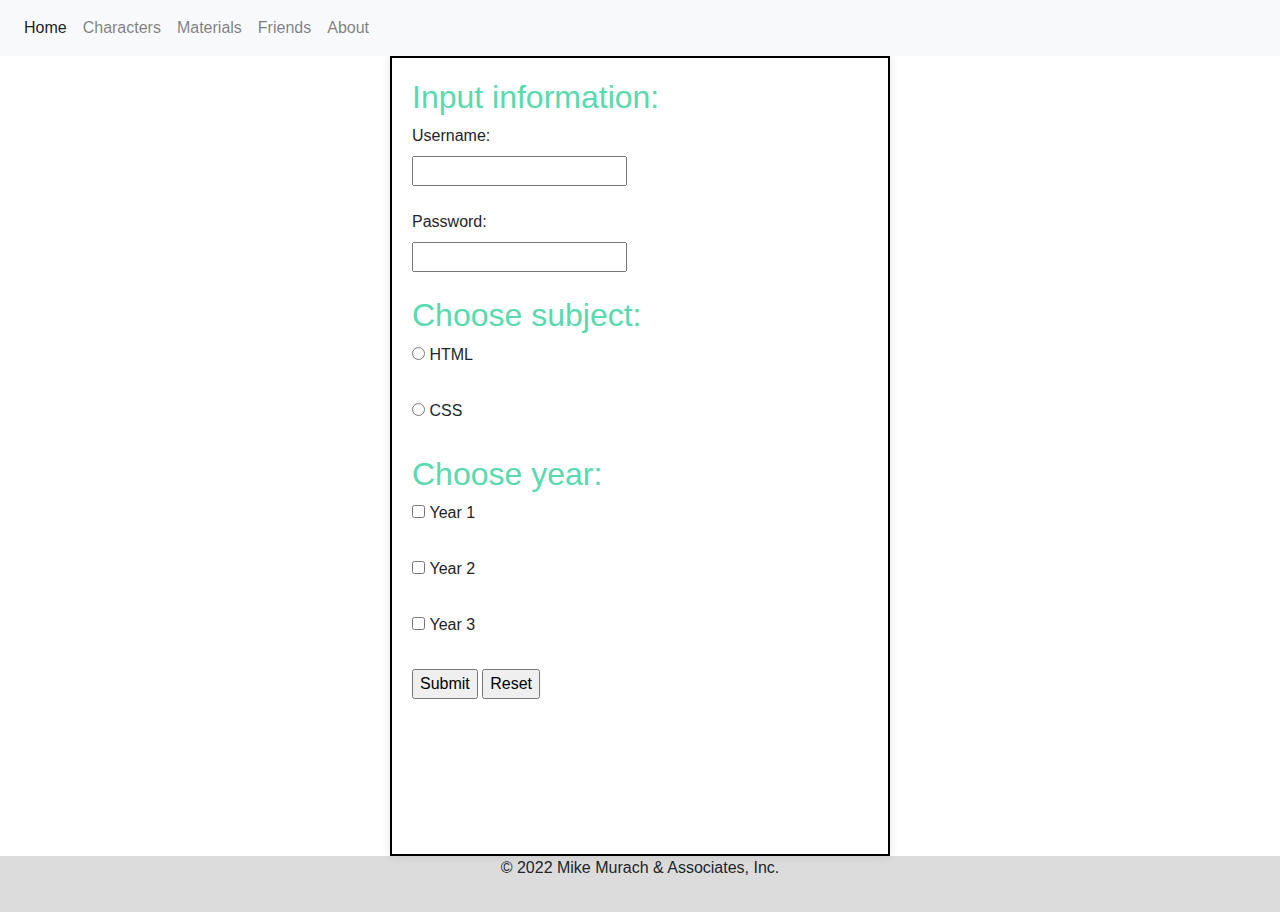
==== index.html @ 1c9504e3 "first-commit" ====
<!DOCTYPE html>
<html lang="en">
<head>
    <meta charset="UTF-8">
    <meta name="viewport" content="width=device-width, initial-scale=1.0">
    <link rel="stylesheet" href="index.css">
    <title>Document</title>
    <link rel="stylesheet" href="https://cdn.jsdelivr.net/npm/bootstrap@4.6.2/dist/css/bootstrap.min.css"> 
    <script src="https://cdn.jsdelivr.net/npm/jquery@3.7.1/dist/jquery.slim.min.js"></script> 
    <script src="https://cdn.jsdelivr.net/npm/popper.js@1.16.1/dist/umd/popper.min.js"></script> 
    <script src="https://cdn.jsdelivr.net/npm/bootstrap@4.6.2/dist/js/bootstrap.bundle.min.js"></script>
    <link rel="shortcut icon" href="assets/images/iu-icon.png">
</head>
<body>


        
    <header>

        <nav class="navbar navbar-expand-lg navbar-light bg-light">
            <div class="collapse navbar-collapse" id="navbarNavAltMarkup">
                <div class="navbar-nav">
                    <a class="nav-item nav-link active" href="index.html">Home <span class="sr-only">(current)</span></a>
                    <a class="nav-item nav-link" href="characters.html">Characters</a>
                    <a class="nav-item nav-link" href="materials.html">Materials </a>
                    <a class="nav-item nav-link" href="friends.html">Friends</a>
                    
                    <a class="nav-item nav-link" href="about.html">About</a>
                    
                </div>
            </div>
        </nav>    
    </header>
        
    <div class="center">

        <div class="boxA4">
            
            
            <form>
                <main>
                    
                    <section id="textfield">
                        <h2> Input information: </h2>
                        <label for="username">Username:</label><br>
                        <input type="text" id="username" name="username"><br><br>
                        <label for="pwd">Password:</label><br>
                        <input type="password" id="pwd" name="pwd"><br><br>
                        
                    </section>
                    
                    <section id="radio">
                        <h2> Choose subject: </h2>
                        <input type="radio" name="HTML" id="HTML">
                        <label for="HTML">HTML</label><br><br>
                        <input type="radio" name="CSS" id="CSS">
                        <label for="CSS">CSS</label><br><br>
                    </section>
                    
                    <section id="checkbox">
                        <h2> Choose year: </h2>
                        <input type="checkbox" name="year1" id="year1">
                        <label for="year1">Year 1</label> <br><br>
                        <input type="checkbox" name="year2" id="year2">
                        <label for="year2">Year 2</label> <br><br>
                        <input type="checkbox" name="year3" id="year3">
                        <label for="year3">Year 3</label> <br><br>
                    </section>
                    
                    <input type="submit" value="Submit">
                    <input type="reset" value="Reset">
                </main>
            </form>
        </div>
    </div>    
    <footer>
        <div class="center">

            <p>&copy; 2022 Mike Murach &amp; Associates, Inc.</p>
        </div>
    </footer>
        
    </body>
    </html>
---- index.css ----
h2{
    color: rgb(87, 218, 174);
}





.boxA4{
    padding: 20px;
    width: 500px;
    height: 800px;
    border: 2px solid black;
    background-color: white;
    box-shadow: 0 0 10px rgba(0, 0, 0, 0.1);
    box-sizing: border-box;
}

.center{
    display: flex;
    align-items: center;
    justify-content: center;
}

footer{
    height: 56px;
    background-color: gainsboro;
    
}

table, th, td {
    border: 1px solid white;
    border-collapse: collapse;
    padding: 10px;
    text-align: center;
}
  th, td {
    background-color: #96D4D4;
   
}

.not-center{
    text-align: left;
}

.container{
    padding: 20px;
    width: 500px;
    height: 800px;
    border: 2px solid black;
    background-color: black;
    box-shadow: 0 0 10px rgba(0, 0, 0, 0.1);
    box-sizing: border-box;
}

.center .card{
    width: 1100px;
    height: 800px;
    background-color: rgba(0, 0, 0, 0.731);
}


.center .card .card{
    display: flex;
    margin: 45px 35px 45px 35px;
    width: 300px;
    height: 300px;
    background-color: gainsboro;
    flex-direction: column;
}

/* card-img-top css style */
.image-container{
    border-top-left-radius: calc(.25rem - 1px);
    border-top-right-radius: calc(.25rem - 1px);
    flex-shrink: 0;
    width: 100%;
    width: 298px;
    height: 168px;
    vertical-align: middle;
    border-style: none;
    box-sizing: border-box;
    overflow-clip-margin: content-box;
    overflow: clip;
}

.info-container{
    padding: 25px;
    text-align: left;
}

.background{
    background-color: gainsboro;
}
a:hover, a:focus { color: fuchsia; }

:root {
    --color-1: red;
}
h1 {
    text-shadow: 2px 2px 4px var(--color-1);
    color: gold;
}
main p:nth-child(3) { font-weight: bold; }
main p:nth-child(3)::first-letter { font-size: 100%; }

.float-left{
   
    float: left;
    margin-right: 5px;
}

.no-float-left{
    clear: left;
    padding: 5px;
}

.low-size{
    font-size: 80%;
}
h1.eg1 {
    color: #ef9c00;
    text-align: center;
    text-shadow: 4px 4px; 
    font-size: 300%; 
}

#monospace { font-family: "Courier New"; }

p.eg2 {
    color: blue;
    text-align: left;
    text-shadow: -2px -2px 4px red;
    font-size: 300%;
}
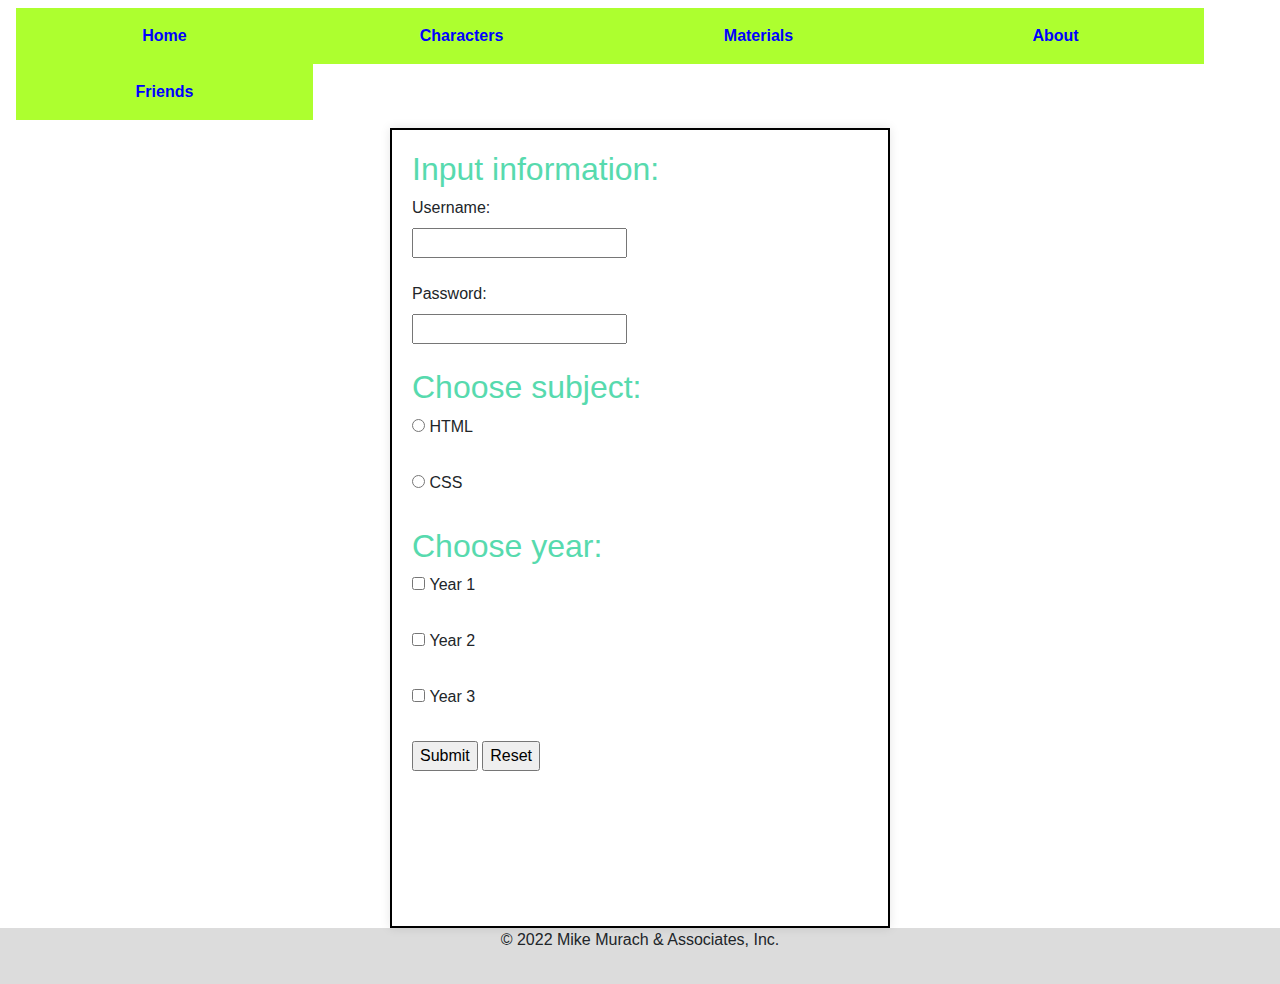
==== commit 78cabf6d: "fix all" ====
--- a/index.html
+++ b/index.html
@@ -16,20 +16,18 @@
 
         
     <header>
+        <div class="navbar">
 
-        <nav class="navbar navbar-expand-lg navbar-light bg-light">
-            <div class="collapse navbar-collapse" id="navbarNavAltMarkup">
-                <div class="navbar-nav">
-                    <a class="nav-item nav-link active" href="index.html">Home <span class="sr-only">(current)</span></a>
-                    <a class="nav-item nav-link" href="characters.html">Characters</a>
-                    <a class="nav-item nav-link" href="materials.html">Materials </a>
-                    <a class="nav-item nav-link" href="friends.html">Friends</a>
-                    
-                    <a class="nav-item nav-link" href="about.html">About</a>
-                    
-                </div>
-            </div>
-        </nav>    
+            <nav>
+                <ul>
+                    <li><a href="index.html" >Home</a></li>
+                    <li><a href="characters.html" >Characters</a></li> 
+                    <li><a href="materials.html">Materials</a></li> 
+                    <li><a href="about.html" >About</a></li>
+                    <li><a href="friends.html">Friends</a></li>
+                 </ul>
+             </nav>
+         </div>    
     </header>
         
     <div class="center">
--- a/index.css
+++ b/index.css
@@ -1,9 +1,6 @@
 h2{
     color: rgb(87, 218, 174);
 }
-
-
-
 
 
 .boxA4{
@@ -14,6 +11,29 @@
     background-color: white;
     box-shadow: 0 0 10px rgba(0, 0, 0, 0.1);
     box-sizing: border-box;
+}
+
+.card {
+        position: relative;
+        display: -ms-flexbox;
+        display: flex;
+        -ms-flex-direction: column;
+        flex-direction: column;
+        min-width: 0;
+        word-wrap: break-word;
+        background-color: #fff;
+        background-clip: border-box;
+        border: 1px solid rgba(0, 0, 0, .125);
+        border-radius: .25rem;
+}
+
+.row {
+    display: -ms-flexbox;
+    display: flex;
+    -ms-flex-wrap: wrap;
+    flex-wrap: wrap;
+    margin-right: -15px;
+    margin-left: -15px;
 }
 
 .center{
@@ -127,9 +147,35 @@
 
 #monospace { font-family: "Courier New"; }
 
+nav {
+    margin-bottom: 2em;
+    margin: 0;
+}
+.navbar nav ul {
+    list-style: none;
+    padding-left: 0;
+}
+.navbar nav ul li {
+    float: left;
+}
+
+.navbar nav ul li a {
+    text-align: center;
+    display: block;
+    width: 297px;
+    padding: 1em 0;
+    text-decoration: none;
+    background-color: greenyellow;
+    color: blue;
+    font-weight: bold;
+    
+}
 p.eg2 {
     color: blue;
     text-align: left;
     text-shadow: -2px -2px 4px red;
     font-size: 300%;
+}
+main {
+    clear: left;
 }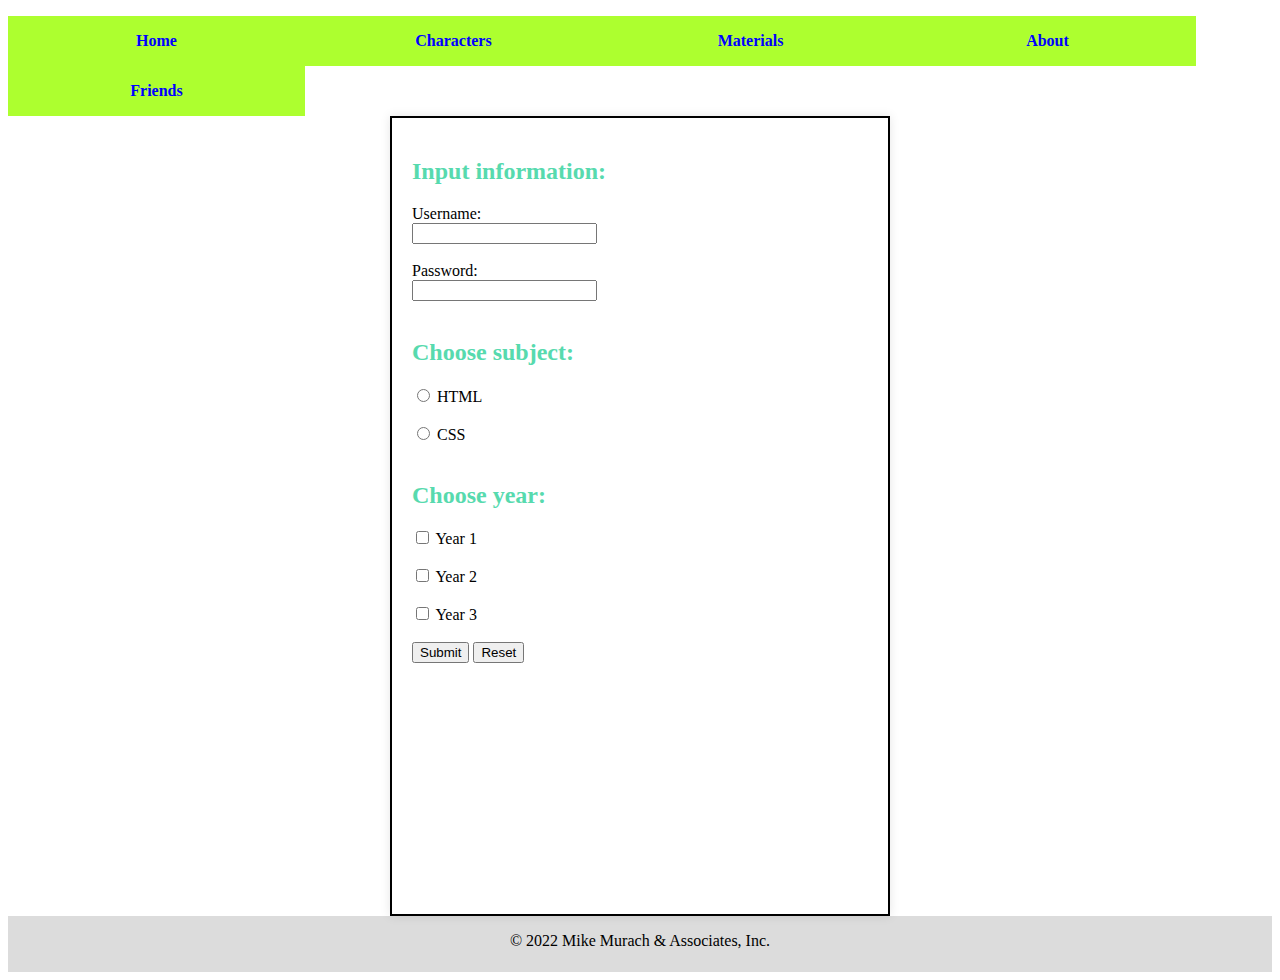
==== commit df2adeaa: "fix something" ====
--- a/index.html
+++ b/index.html
@@ -5,10 +5,7 @@
     <meta name="viewport" content="width=device-width, initial-scale=1.0">
     <link rel="stylesheet" href="index.css">
     <title>Document</title>
-    <link rel="stylesheet" href="https://cdn.jsdelivr.net/npm/bootstrap@4.6.2/dist/css/bootstrap.min.css"> 
-    <script src="https://cdn.jsdelivr.net/npm/jquery@3.7.1/dist/jquery.slim.min.js"></script> 
-    <script src="https://cdn.jsdelivr.net/npm/popper.js@1.16.1/dist/umd/popper.min.js"></script> 
-    <script src="https://cdn.jsdelivr.net/npm/bootstrap@4.6.2/dist/js/bootstrap.bundle.min.js"></script>
+    
     <link rel="shortcut icon" href="assets/images/iu-icon.png">
 </head>
 <body>
@@ -30,14 +27,14 @@
          </div>    
     </header>
         
-    <div class="center">
-
-        <div class="boxA4">
-            
-            
-            <form>
-                <main>
-                    
+    
+    
+    
+    <main>
+        <div class="center">
+            <div class="boxA4">
+                <form>
+                
                     <section id="textfield">
                         <h2> Input information: </h2>
                         <label for="username">Username:</label><br>
@@ -67,10 +64,10 @@
                     
                     <input type="submit" value="Submit">
                     <input type="reset" value="Reset">
-                </main>
-            </form>
-        </div>
-    </div>    
+                </form>
+            </div>
+        </div>    
+    </main>
     <footer>
         <div class="center">
 
--- a/index.css
+++ b/index.css
@@ -1,9 +1,9 @@
-h2{
+h2 {
     color: rgb(87, 218, 174);
 }
 
 
-.boxA4{
+.boxA4 {
     padding: 20px;
     width: 500px;
     height: 800px;
@@ -14,17 +14,17 @@
 }
 
 .card {
-        position: relative;
-        display: -ms-flexbox;
-        display: flex;
-        -ms-flex-direction: column;
-        flex-direction: column;
-        min-width: 0;
-        word-wrap: break-word;
-        background-color: #fff;
-        background-clip: border-box;
-        border: 1px solid rgba(0, 0, 0, .125);
-        border-radius: .25rem;
+    position: relative;
+    display: -ms-flexbox;
+    display: flex;
+    -ms-flex-direction: column;
+    flex-direction: column;
+    min-width: 0;
+    word-wrap: break-word;
+    background-color: #fff;
+    background-clip: border-box;
+    border: 1px solid rgba(0, 0, 0, .125);
+    border-radius: .25rem;
 }
 
 .row {
@@ -36,34 +36,38 @@
     margin-left: -15px;
 }
 
-.center{
+.center {
     display: flex;
     align-items: center;
     justify-content: center;
 }
 
-footer{
+footer {
     height: 56px;
     background-color: gainsboro;
-    
-}
-
-table, th, td {
+
+}
+
+table,
+th,
+td {
     border: 1px solid white;
     border-collapse: collapse;
     padding: 10px;
     text-align: center;
 }
-  th, td {
+
+th,
+td {
     background-color: #96D4D4;
-   
-}
-
-.not-center{
+
+}
+
+.not-center {
     text-align: left;
 }
 
-.container{
+.container {
     padding: 20px;
     width: 500px;
     height: 800px;
@@ -73,14 +77,14 @@
     box-sizing: border-box;
 }
 
-.center .card{
+.center .card {
     width: 1100px;
     height: 800px;
     background-color: rgba(0, 0, 0, 0.731);
 }
 
 
-.center .card .card{
+.center .card .card {
     display: flex;
     margin: 45px 35px 45px 35px;
     width: 300px;
@@ -89,8 +93,8 @@
     flex-direction: column;
 }
 
-/* card-img-top css style */
-.image-container{
+
+.image-container {
     border-top-left-radius: calc(.25rem - 1px);
     border-top-right-radius: calc(.25rem - 1px);
     flex-shrink: 0;
@@ -104,59 +108,75 @@
     overflow: clip;
 }
 
-.info-container{
+.info-container {
     padding: 25px;
     text-align: left;
 }
 
-.background{
+.background {
     background-color: gainsboro;
 }
-a:hover, a:focus { color: fuchsia; }
+
+a:hover,
+a:focus {
+    color: fuchsia;
+}
 
 :root {
     --color-1: red;
 }
+
 h1 {
     text-shadow: 2px 2px 4px var(--color-1);
     color: gold;
 }
-main p:nth-child(3) { font-weight: bold; }
-main p:nth-child(3)::first-letter { font-size: 100%; }
-
-.float-left{
-   
+
+main p:nth-child(3) {
+    font-weight: bold;
+}
+
+main p:nth-child(3)::first-letter {
+    font-size: 100%;
+}
+
+.float-left {
+
     float: left;
     margin-right: 5px;
 }
 
-.no-float-left{
+.no-float-left {
     clear: left;
     padding: 5px;
 }
 
-.low-size{
+.low-size {
     font-size: 80%;
 }
+
 h1.eg1 {
     color: #ef9c00;
     text-align: center;
-    text-shadow: 4px 4px; 
-    font-size: 300%; 
-}
-
-#monospace { font-family: "Courier New"; }
+    text-shadow: 4px 4px;
+    font-size: 300%;
+}
+
+#monospace {
+    font-family: "Courier New";
+}
 
 nav {
     margin-bottom: 2em;
     margin: 0;
 }
+
 .navbar nav ul {
     list-style: none;
     padding-left: 0;
 }
+
 .navbar nav ul li {
-    float: left;
+    float:left;
 }
 
 .navbar nav ul li a {
@@ -168,14 +188,32 @@
     background-color: greenyellow;
     color: blue;
     font-weight: bold;
-    
-}
+
+}
+
 p.eg2 {
     color: blue;
     text-align: left;
     text-shadow: -2px -2px 4px red;
     font-size: 300%;
 }
-main {
+
+main{
     clear: left;
-}+}
+
+h6+p {
+    margin-top: .5em;
+}
+
+.selector main>p {
+    font-size: 80%;
+}
+
+.selector li>a {
+    color: green;
+}
+
+h6~p {
+    margin-left: 2em;
+}
